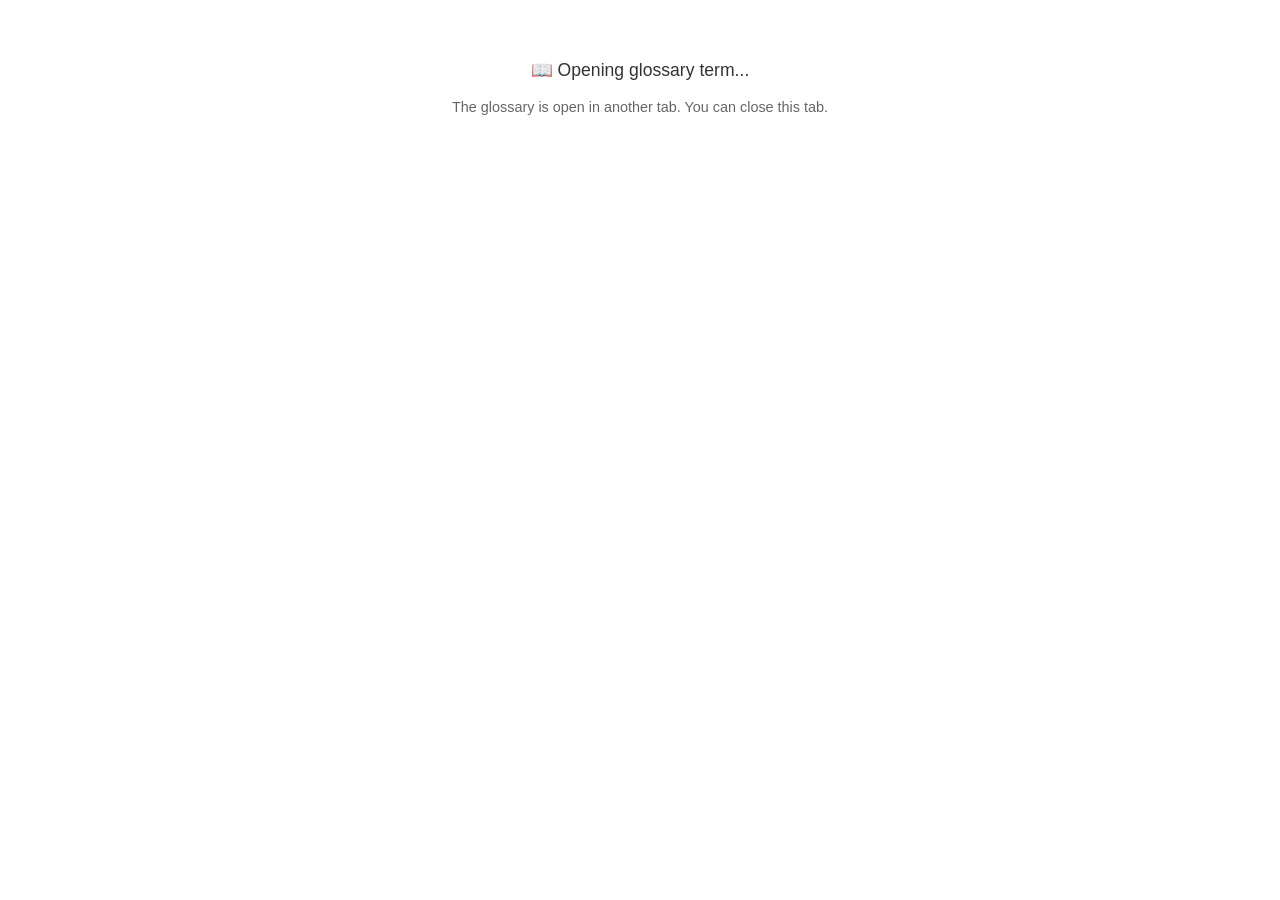
==== open.html @ 2e24cba4 "Add open.html launcher page for reusing same browser tab from PowerPoint links" ====
<!DOCTYPE html>
<html>
<head>
    <meta charset="UTF-8">
    <title>Opening Glossary...</title>
    <style>
        body { font-family: -apple-system, sans-serif; text-align: center; margin-top: 60px; color: #333; }
        .msg { font-size: 1.1rem; }
        .hint { font-size: 0.9rem; color: #666; margin-top: 12px; }
    </style>
    <script>
        // Launcher page: always opens the glossary in the SAME named tab/window.
        // PowerPoint links should use: open.html?term=TermName
        (function() {
            var params = new URLSearchParams(window.location.search);
            var term = params.get('term') || '';
            var baseUrl = window.location.href.replace(/open\.html.*$/, '');
            var targetUrl = baseUrl + 'index.html?term=' + encodeURIComponent(term);

            // "calculus-glossary" is the window name — browser reuses same tab
            var win = window.open(targetUrl, 'calculus-glossary');

            // Try to focus the opened tab
            if (win) win.focus();
        })();
    </script>
</head>
<body>
    <p class="msg">📖 Opening glossary term...</p>
    <p class="hint">The glossary is open in another tab. You can close this tab.</p>
</body>
</html>
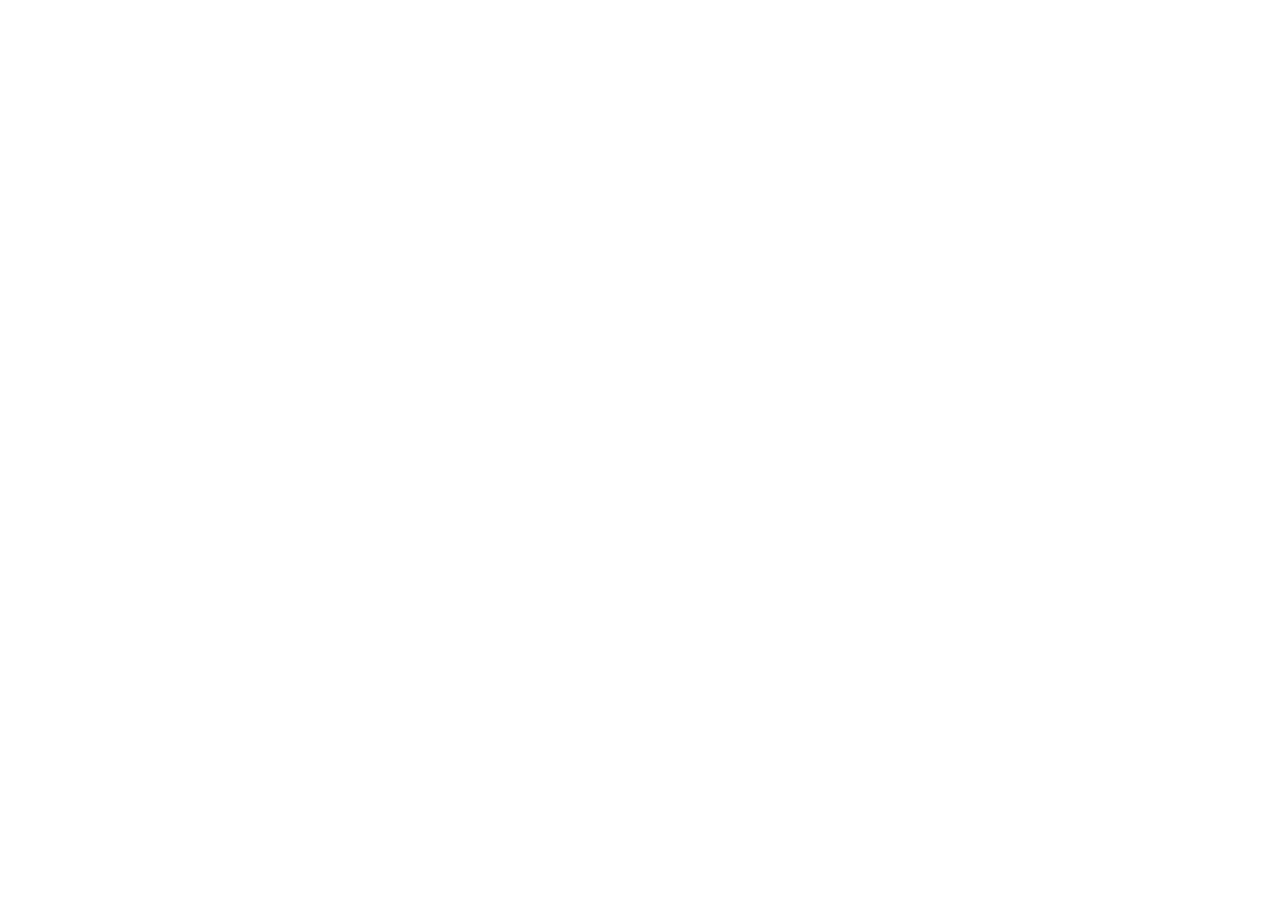
==== commit 4222ad5a: "Fix open.html: use localStorage to communicate with main tab, auto-close launcher" ====
--- a/open.html
+++ b/open.html
@@ -2,31 +2,24 @@
 <html>
 <head>
     <meta charset="UTF-8">
-    <title>Opening Glossary...</title>
-    <style>
-        body { font-family: -apple-system, sans-serif; text-align: center; margin-top: 60px; color: #333; }
-        .msg { font-size: 1.1rem; }
-        .hint { font-size: 0.9rem; color: #666; margin-top: 12px; }
-    </style>
+    <title>Glossary</title>
     <script>
-        // Launcher page: always opens the glossary in the SAME named tab/window.
-        // PowerPoint links should use: open.html?term=TermName
+        // This page signals the main glossary tab to navigate to the term,
+        // then closes itself automatically.
         (function() {
             var params = new URLSearchParams(window.location.search);
             var term = params.get('term') || '';
-            var baseUrl = window.location.href.replace(/open\.html.*$/, '');
-            var targetUrl = baseUrl + 'index.html?term=' + encodeURIComponent(term);
+            
+            // Write the term request to localStorage — the main page listens for this
+            localStorage.setItem('glossary-open-term', JSON.stringify({
+                term: term,
+                timestamp: Date.now()
+            }));
 
-            // "calculus-glossary" is the window name — browser reuses same tab
-            var win = window.open(targetUrl, 'calculus-glossary');
-
-            // Try to focus the opened tab
-            if (win) win.focus();
+            // Close this tab after a brief moment
+            setTimeout(function() { window.close(); }, 300);
         })();
     </script>
 </head>
-<body>
-    <p class="msg">📖 Opening glossary term...</p>
-    <p class="hint">The glossary is open in another tab. You can close this tab.</p>
-</body>
+<body></body>
 </html>
